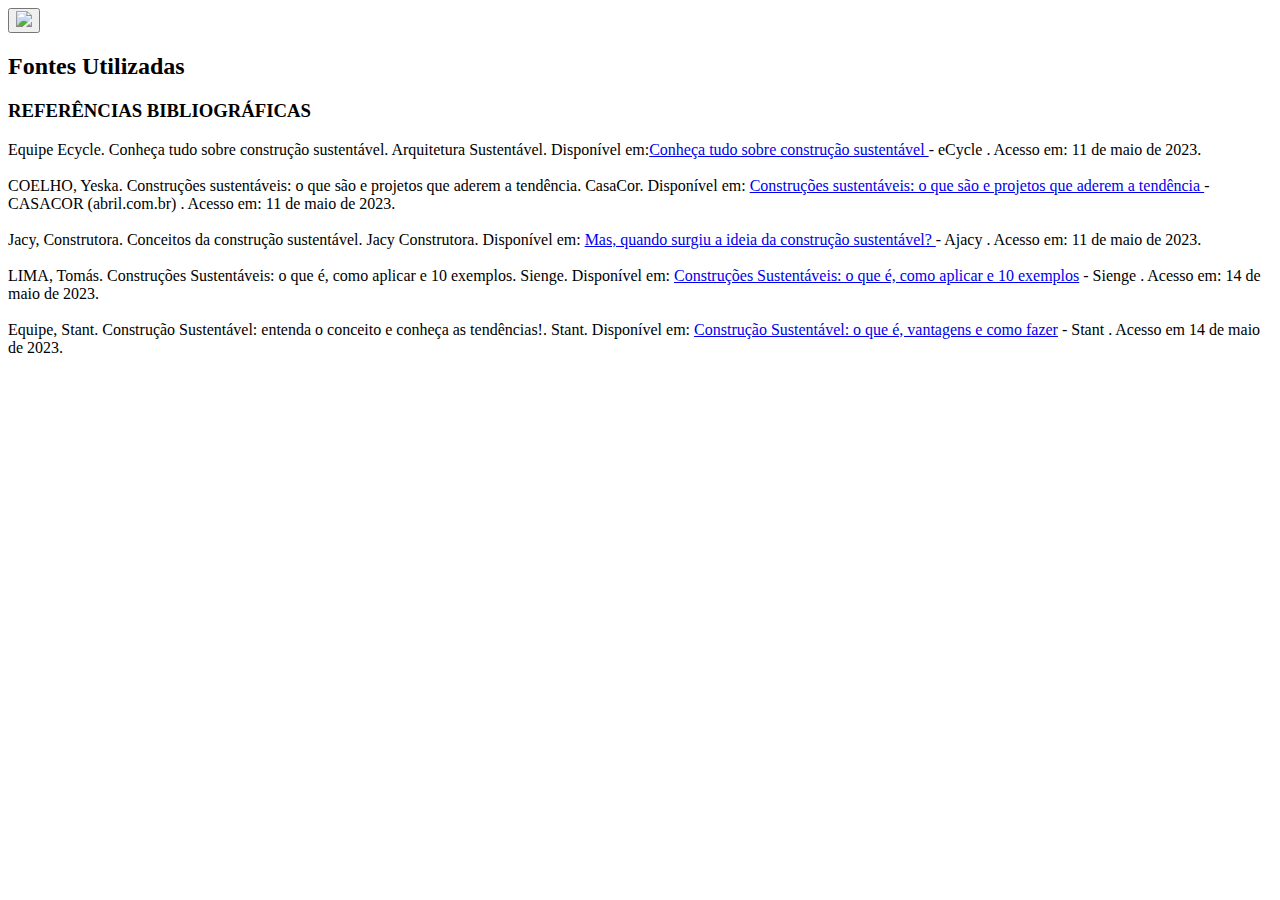
==== TreinoEmHtml/Html/Bibliografia.html @ bc3b4df0 "firt commit" ====
<!DOCTYPE html>
<html lang="en">
<head>
    <meta charset="UTF-8">
    <meta http-equiv="X-UA-Compatible" content="IE=edge">
    <meta name="viewport" content="width=device-width, initial-scale=1.0">
    <title>Bibliografia</title>
     <link rel="stylesheet" href="/CSS/Bibliografia.css">

</head>
<body>

    <nav>
        <a href="index.html">
            <button>
            
                 <img src="/Img/saida.png">
              
             </button>
        </a>
        </nav>

    <main>
     <h2>
        Fontes Utilizadas
     </h2>
     <p>
        <h3>REFERÊNCIAS BIBLIOGRÁFICAS</h3>

          Equipe Ecycle. Conheça tudo sobre construção sustentável. Arquitetura Sustentável. Disponível em:<a href="https://www.ecycle.com.br/construcao-sustentavel/">Conheça tudo sobre construção sustentável </a>- eCycle . Acesso em: 11 de maio de 2023.<br><br>

          COELHO, Yeska. Construções sustentáveis: o que são e projetos que aderem a tendência. CasaCor. Disponível em: <a href="https://casacor.abril.com.br/especiais/construcoes-sustentaveis/">Construções sustentáveis: o que são e projetos que aderem a tendência </a>- CASACOR (abril.com.br) . Acesso em: 11 de maio de 2023.<br><br>

          Jacy, Construtora. Conceitos da construção sustentável. Jacy Construtora. Disponível em: <a href="https://jacy.com.br/conceitos-da-construcao-sustentavel/"> Mas, quando surgiu a ideia da construção sustentável? </a> - Ajacy . Acesso em: 11 de maio de 2023.<br><br>

          LIMA, Tomás. Construções Sustentáveis: o que é, como aplicar e 10 exemplos. Sienge. Disponível em: <a href="https://www.sienge.com.br/blog/10-construcoes-sustentaveis/">Construções Sustentáveis: o que é, como aplicar e 10 exemplos</a> - Sienge . Acesso em: 14 de maio de 2023.<br><br>

          Equipe, Stant. Construção Sustentável: entenda o conceito e conheça as tendências!. Stant. Disponível em: <a href="https://www.stant.com.br/construcao-sustentavel/">Construção Sustentável: o que é, vantagens e como fazer</a> - Stant . Acesso em 14 de maio de 2023.<br><br>

     </p>


    </main>
    
</body>
</html>
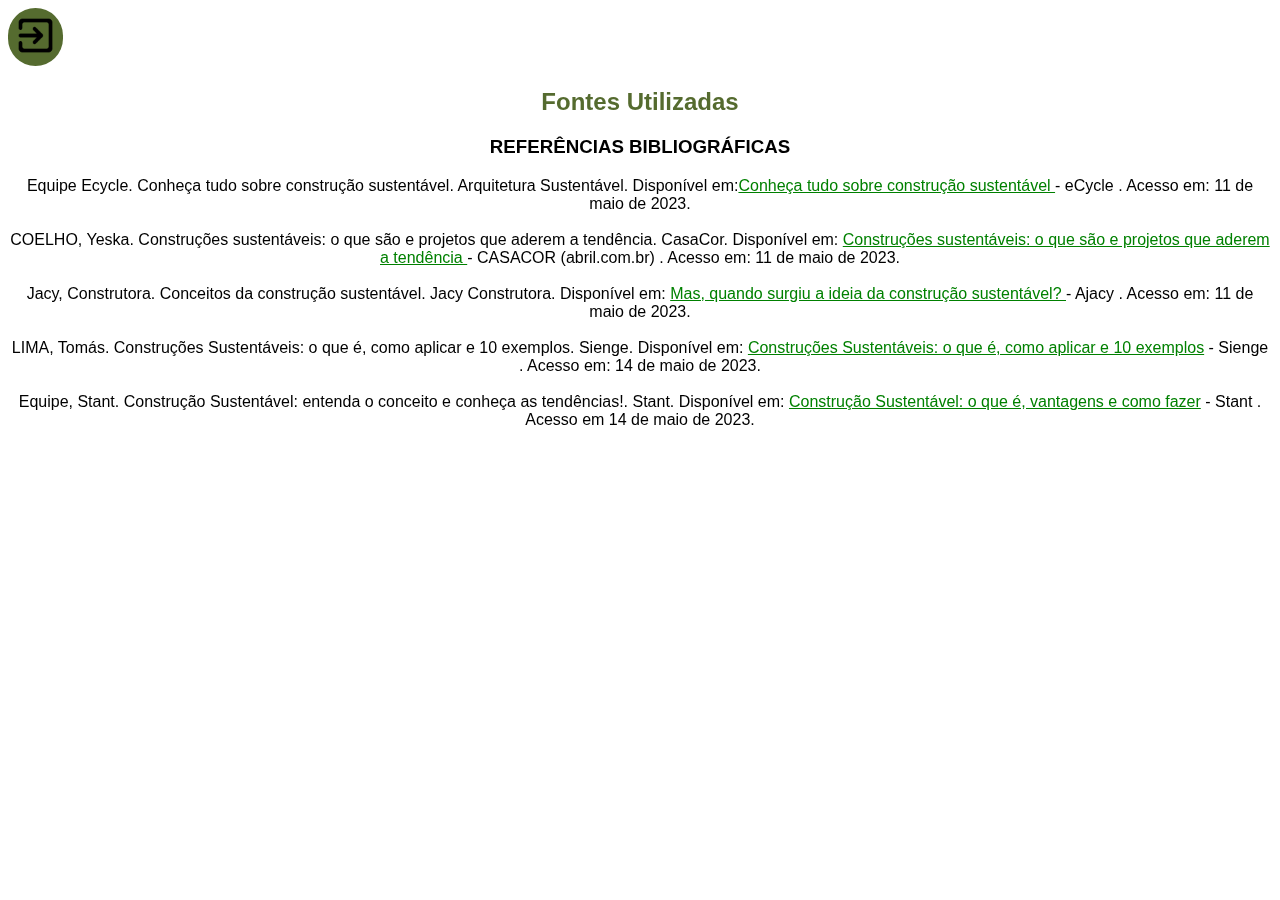
==== commit d2e999fa: "corrections" ====
--- a/TreinoEmHtml/Html/Bibliografia.html
+++ b/TreinoEmHtml/Html/Bibliografia.html
@@ -5,7 +5,7 @@
     <meta http-equiv="X-UA-Compatible" content="IE=edge">
     <meta name="viewport" content="width=device-width, initial-scale=1.0">
     <title>Bibliografia</title>
-     <link rel="stylesheet" href="/CSS/Bibliografia.css">
+     <link rel="stylesheet" href="/TreinoEmHtml/CSS/Bibliografia.css">
 
 </head>
 <body>
@@ -14,7 +14,7 @@
         <a href="index.html">
             <button>
             
-                 <img src="/Img/saida.png">
+                 <img src="/TreinoEmHtml/Img/saida.png">
               
              </button>
         </a>
--- a/TreinoEmHtml/CSS/Bibliografia.css
+++ b/TreinoEmHtml/CSS/Bibliografia.css
@@ -0,0 +1,79 @@
+body{
+    color: black;
+    background-image: url("/TreinoEmHtml/Img/BgTeste.jpg");
+    font-family: Arial, Helvetica, sans-serif;
+    background-position: center;
+    background-size: 150%;
+
+}
+
+ul{
+    display: flex;
+    justify-content: space-between;
+    list-style-type: none;
+    padding: 16px;
+
+}
+
+main{
+    position: center;
+    background-color: transparent;
+    border: 2px solid white;
+    border-radius: 20px;
+    backdrop-filter: blur(20px);
+    text-align: center;
+    justify-content: center;
+    
+    
+}
+
+h1{
+   color:  dark;
+}
+
+h2{
+    color:darkolivegreen;
+}
+
+p{
+    margin: 1%;
+    
+}
+
+a{
+    color: green;
+    
+}
+
+header Img{
+    width: 120px;
+    right: 120px;
+    border-radius: 50%;
+    
+}
+
+Nav Img{
+    width: 45px;
+    right: 45px;
+    border-radius: 50%;
+}
+
+button{
+    font-family: Arial, Helvetica, sans-serif;
+    background-color:darkolivegreen;
+    font-weight: bold;
+    padding: 5px 5px;
+    display: inline-block;
+    border-radius: 100px;
+    transition: opacity 0.5s;
+    animation: 0.8s linear infinite rotate;
+    border: 0px;
+    justify-content: center;
+    text-align: center;
+
+}
+
+button:hover{
+    transform: scale(1.15);
+    background-color: #009900;
+}
